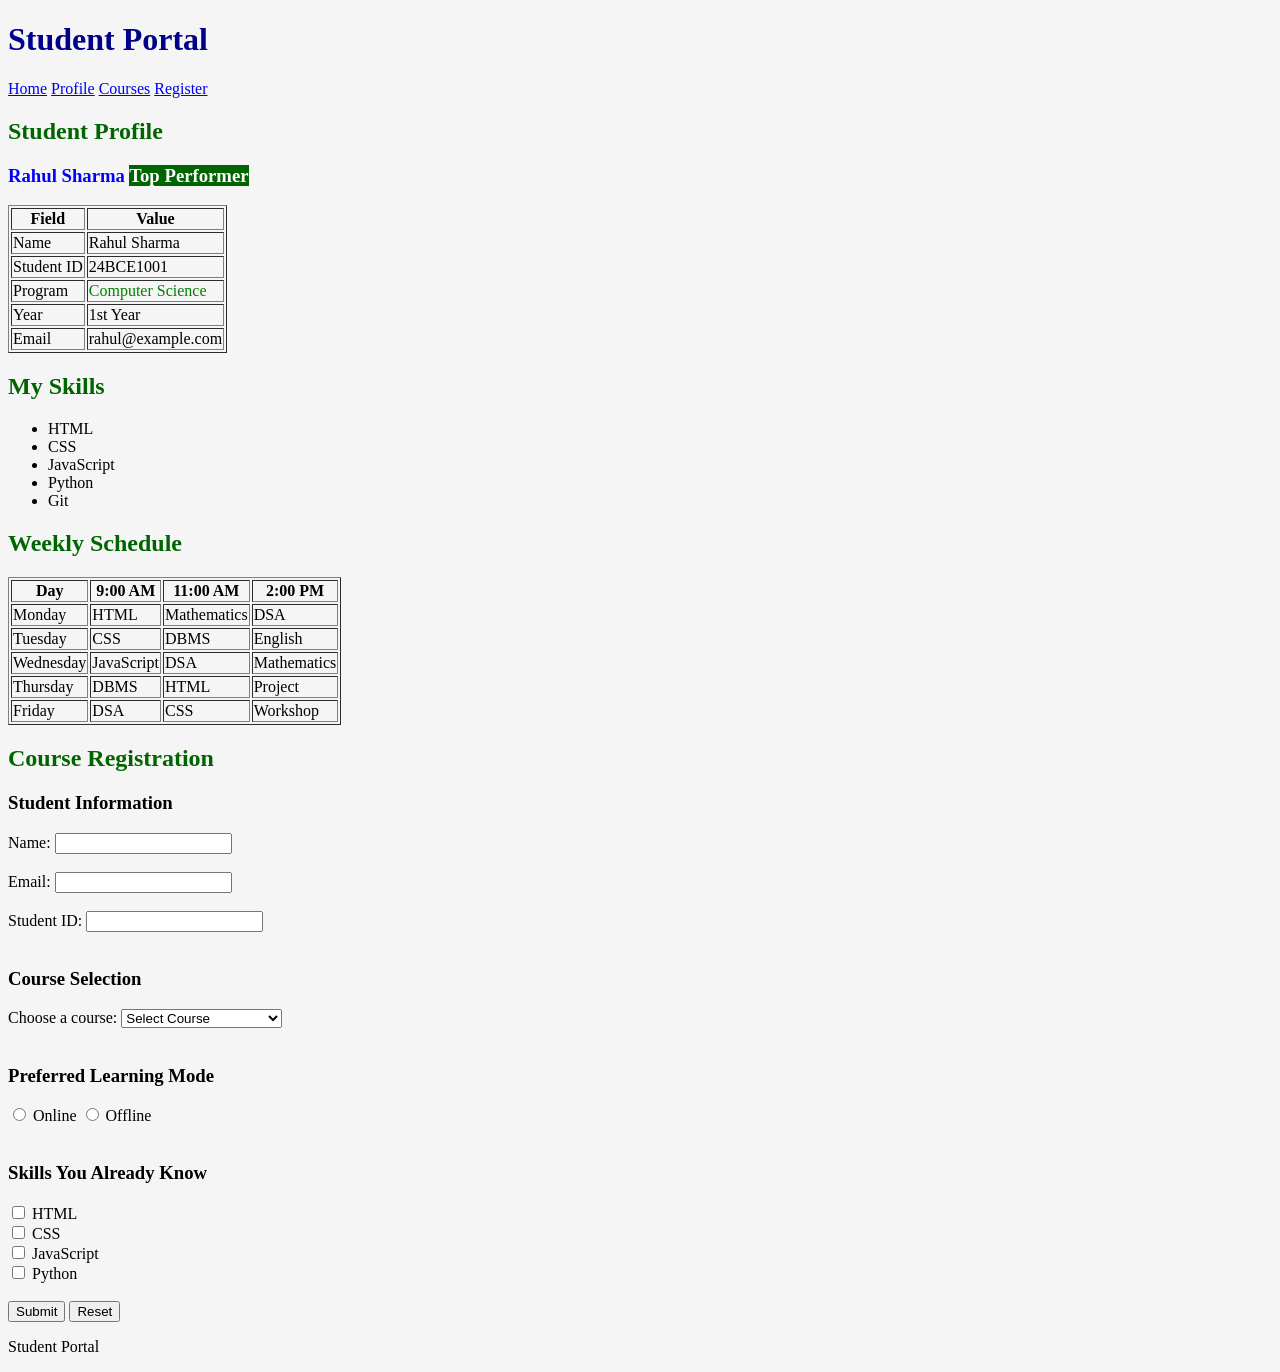
==== assignment_01/student_portal.html @ 73ddb50f "Initial commit — assignments" ====
<!DOCTYPE html>
<html>
<head>
    <title>Student Portal</title>

    <style>
        /* Element selectors */
        body {
            background-color: #f5f5f5;
        }

        h1 {
            color: darkblue;
        }

        h2 {
            color: darkgreen;
        }

        /* Class selector */
        .highlight {
            color: green;
        }

        .badge {
            color: white;
            background-color: darkgreen;
        }

        /* ID selector */
        #student-name {
            color: blue;
        }
    </style>
</head>

<body>

    <header>
        <h1>Student Portal</h1>

        <nav>
            <a href="#">Home</a>
            <a href="#profile">Profile</a>
            <a href="#courses">Courses</a>
            <a href="#register">Register</a>
        </nav>
    </header>

    <main>

        <!-- Student Profile -->
        <section id="profile">
            <h2>Student Profile</h2>

            <h3 id="student-name">
                Rahul Sharma
                <span class="badge">Top Performer</span>
            </h3>

            <table border="1">
                <tr>
                    <th>Field</th>
                    <th>Value</th>
                </tr>

                <tr>
                    <td>Name</td>
                    <td>Rahul Sharma</td>
                </tr>

                <tr>
                    <td>Student ID</td>
                    <td>24BCE1001</td>
                </tr>

                <tr>
                    <td>Program</td>
                    <td class="highlight">Computer Science</td>
                </tr>

                <tr>
                    <td>Year</td>
                    <td>1st Year</td>
                </tr>

                <tr>
                    <td>Email</td>
                    <td>rahul@example.com</td>
                </tr>
            </table>
        </section>


        <!-- My Skills -->
        <section>
            <h2>My Skills</h2>

            <ul>
                <li>HTML</li>
                <li>CSS</li>
                <li>JavaScript</li>
                <li>Python</li>
                <li>Git</li>
            </ul>
        </section>


        <!-- Weekly Schedule -->
        <section id="courses">
            <h2>Weekly Schedule</h2>

            <table border="1">
                <tr>
                    <th>Day</th>
                    <th>9:00 AM</th>
                    <th>11:00 AM</th>
                    <th>2:00 PM</th>
                </tr>

                <tr>
                    <td>Monday</td>
                    <td>HTML</td>
                    <td>Mathematics</td>
                    <td>DSA</td>
                </tr>

                <tr>
                    <td>Tuesday</td>
                    <td>CSS</td>
                    <td>DBMS</td>
                    <td>English</td>
                </tr>

                <tr>
                    <td>Wednesday</td>
                    <td>JavaScript</td>
                    <td>DSA</td>
                    <td>Mathematics</td>
                </tr>

                <tr>
                    <td>Thursday</td>
                    <td>DBMS</td>
                    <td>HTML</td>
                    <td>Project</td>
                </tr>

                <tr>
                    <td>Friday</td>
                    <td>DSA</td>
                    <td>CSS</td>
                    <td>Workshop</td>
                </tr>
            </table>
        </section>


        <!-- Course Registration -->
        <section id="register">
            <h2>Course Registration</h2>

            <form>

                <h3>Student Information</h3>

                <label for="name">Name:</label>
                <input type="text" id="name" name="name">

                <br><br>

                <label for="email">Email:</label>
                <input type="email" id="email" name="email">

                <br><br>

                <label for="student-id">Student ID:</label>
                <input type="text" id="student-id" name="student-id">

                <br><br>


                <h3>Course Selection</h3>

                <label for="course">Choose a course:</label>

                <select id="course" name="course">
                    <option value="">Select Course</option>
                    <option value="html-css">HTML &amp; CSS</option>
                    <option value="javascript">JavaScript</option>
                    <option value="python">Python</option>
                    <option value="data-structures">Data Structures</option>
                    <option value="database-management">Database Management</option>
                </select>

                <br><br>


                <h3>Preferred Learning Mode</h3>

                <input type="radio" id="online" name="learning-mode" value="online">
                <label for="online">Online</label>

                <input type="radio" id="offline" name="learning-mode" value="offline">
                <label for="offline">Offline</label>

                <br><br>


                <h3>Skills You Already Know</h3>

                <input type="checkbox" id="html" name="skills" value="html">
                <label for="html">HTML</label>

                <br>

                <input type="checkbox" id="css" name="skills" value="css">
                <label for="css">CSS</label>

                <br>

                <input type="checkbox" id="javascript" name="skills" value="javascript">
                <label for="javascript">JavaScript</label>

                <br>

                <input type="checkbox" id="python" name="skills" value="python">
                <label for="python">Python</label>

                <br><br>


                <input type="submit" value="Submit">
                <input type="reset" value="Reset">

            </form>
        </section>

    </main>


    <footer>
        <p>Student Portal</p>
    </footer>

</body>
</html>
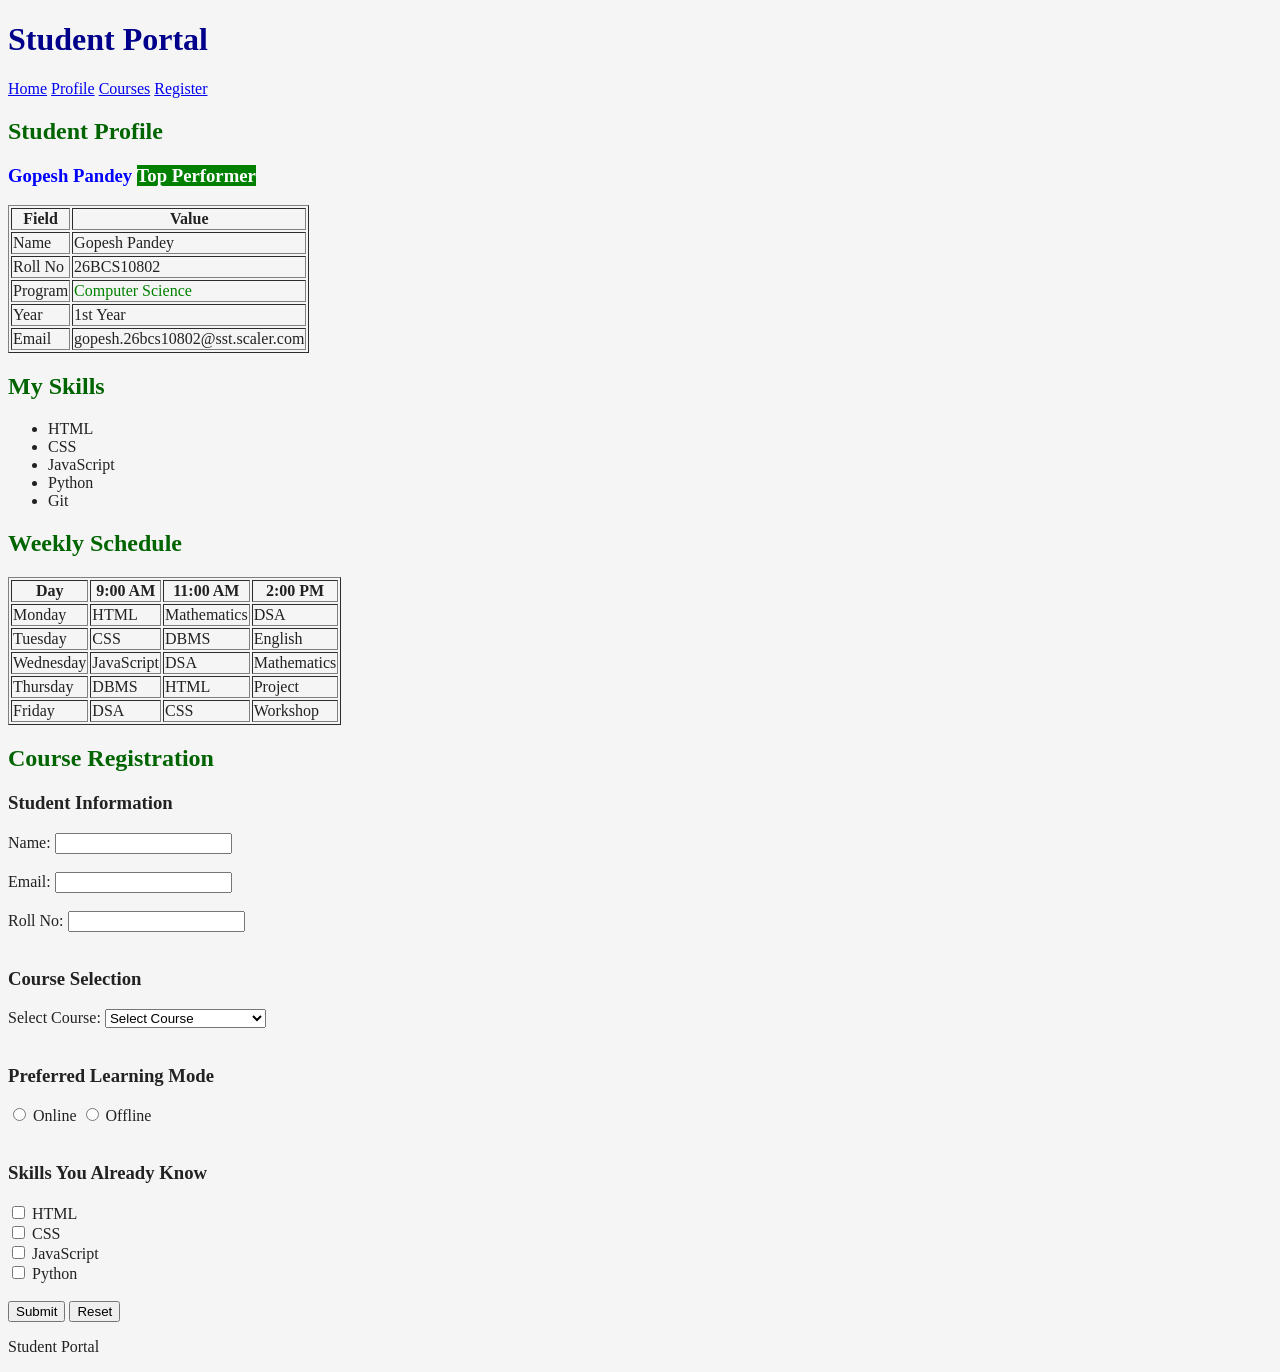
==== commit c5c9b4f8: "Update assignments" ====
--- a/assignment_01/student_portal.html
+++ b/assignment_01/student_portal.html
@@ -1,13 +1,18 @@
 
 <!DOCTYPE html>
-<html>
+<html lang="en">
+
 <head>
+    <meta charset="UTF-8">
     <title>Student Portal</title>
 
     <style>
-        /* Element selectors */
+
+        /* Element Selectors */
+
         body {
             background-color: #f5f5f5;
+            color: #222222;
         }
 
         h1 {
@@ -18,26 +23,38 @@
             color: darkgreen;
         }
 
-        /* Class selector */
+
+        /* Class Selector */
+
         .highlight {
             color: green;
         }
 
+
+        /* ID Selector */
+
+        #student-name {
+            color: blue;
+        }
+
+
+        /* Bonus Challenge */
+
         .badge {
             color: white;
-            background-color: darkgreen;
-        }
-
-        /* ID selector */
-        #student-name {
-            color: blue;
-        }
+            background-color: green;
+        }
+
     </style>
 </head>
 
+
 <body>
 
+    <!-- Header -->
+
     <header>
+
         <h1>Student Portal</h1>
 
         <nav>
@@ -46,20 +63,27 @@
             <a href="#courses">Courses</a>
             <a href="#register">Register</a>
         </nav>
+
     </header>
 
+
+    <!-- Main Content -->
+
     <main>
 
         <!-- Student Profile -->
+
         <section id="profile">
+
             <h2>Student Profile</h2>
 
             <h3 id="student-name">
-                Rahul Sharma
+                Gopesh Pandey
                 <span class="badge">Top Performer</span>
             </h3>
 
             <table border="1">
+
                 <tr>
                     <th>Field</th>
                     <th>Value</th>
@@ -67,12 +91,12 @@
 
                 <tr>
                     <td>Name</td>
-                    <td>Rahul Sharma</td>
-                </tr>
-
-                <tr>
-                    <td>Student ID</td>
-                    <td>24BCE1001</td>
+                    <td>Gopesh Pandey</td>
+                </tr>
+
+                <tr>
+                    <td>Roll No</td>
+                    <td>26BCS10802</td>
                 </tr>
 
                 <tr>
@@ -87,14 +111,18 @@
 
                 <tr>
                     <td>Email</td>
-                    <td>rahul@example.com</td>
-                </tr>
+                    <td>gopesh.26bcs10802@sst.scaler.com</td>
+                </tr>
+
             </table>
+
         </section>
 
 
         <!-- My Skills -->
+
         <section>
+
             <h2>My Skills</h2>
 
             <ul>
@@ -104,14 +132,18 @@
                 <li>Python</li>
                 <li>Git</li>
             </ul>
+
         </section>
 
 
         <!-- Weekly Schedule -->
+
         <section id="courses">
+
             <h2>Weekly Schedule</h2>
 
             <table border="1">
+
                 <tr>
                     <th>Day</th>
                     <th>9:00 AM</th>
@@ -153,15 +185,21 @@
                     <td>CSS</td>
                     <td>Workshop</td>
                 </tr>
+
             </table>
+
         </section>
 
 
         <!-- Course Registration -->
+
         <section id="register">
+
             <h2>Course Registration</h2>
 
             <form>
+
+                <!-- Student Information -->
 
                 <h3>Student Information</h3>
 
@@ -175,74 +213,133 @@
 
                 <br><br>
 
-                <label for="student-id">Student ID:</label>
-                <input type="text" id="student-id" name="student-id">
-
-                <br><br>
-
+                <label for="roll-no">Roll No:</label>
+                <input type="text" id="roll-no" name="roll-no">
+
+                <br><br>
+
+
+                <!-- Course Selection -->
 
                 <h3>Course Selection</h3>
 
-                <label for="course">Choose a course:</label>
+                <label for="course">Select Course:</label>
 
                 <select id="course" name="course">
+
                     <option value="">Select Course</option>
-                    <option value="html-css">HTML &amp; CSS</option>
-                    <option value="javascript">JavaScript</option>
-                    <option value="python">Python</option>
-                    <option value="data-structures">Data Structures</option>
-                    <option value="database-management">Database Management</option>
+
+                    <option value="html-css">
+                        HTML &amp; CSS
+                    </option>
+
+                    <option value="javascript">
+                        JavaScript
+                    </option>
+
+                    <option value="python">
+                        Python
+                    </option>
+
+                    <option value="data-structures">
+                        Data Structures
+                    </option>
+
+                    <option value="database-management">
+                        Database Management
+                    </option>
+
                 </select>
 
                 <br><br>
 
 
+                <!-- Preferred Learning Mode -->
+
                 <h3>Preferred Learning Mode</h3>
 
-                <input type="radio" id="online" name="learning-mode" value="online">
+                <input
+                    type="radio"
+                    id="online"
+                    name="learning-mode"
+                    value="online"
+                >
                 <label for="online">Online</label>
 
-                <input type="radio" id="offline" name="learning-mode" value="offline">
+                <input
+                    type="radio"
+                    id="offline"
+                    name="learning-mode"
+                    value="offline"
+                >
                 <label for="offline">Offline</label>
 
                 <br><br>
 
 
+                <!-- Skills Already Known -->
+
                 <h3>Skills You Already Know</h3>
 
-                <input type="checkbox" id="html" name="skills" value="html">
+                <input
+                    type="checkbox"
+                    id="html"
+                    name="skills"
+                    value="html"
+                >
                 <label for="html">HTML</label>
 
                 <br>
 
-                <input type="checkbox" id="css" name="skills" value="css">
+                <input
+                    type="checkbox"
+                    id="css"
+                    name="skills"
+                    value="css"
+                >
                 <label for="css">CSS</label>
 
                 <br>
 
-                <input type="checkbox" id="javascript" name="skills" value="javascript">
+                <input
+                    type="checkbox"
+                    id="javascript"
+                    name="skills"
+                    value="javascript"
+                >
                 <label for="javascript">JavaScript</label>
 
                 <br>
 
-                <input type="checkbox" id="python" name="skills" value="python">
+                <input
+                    type="checkbox"
+                    id="python"
+                    name="skills"
+                    value="python"
+                >
                 <label for="python">Python</label>
 
                 <br><br>
 
+
+                <!-- Form Buttons -->
 
                 <input type="submit" value="Submit">
                 <input type="reset" value="Reset">
 
             </form>
+
         </section>
 
     </main>
 
+
+    <!-- Footer -->
 
     <footer>
         <p>Student Portal</p>
     </footer>
 
 </body>
-</html>
+
+</html>
